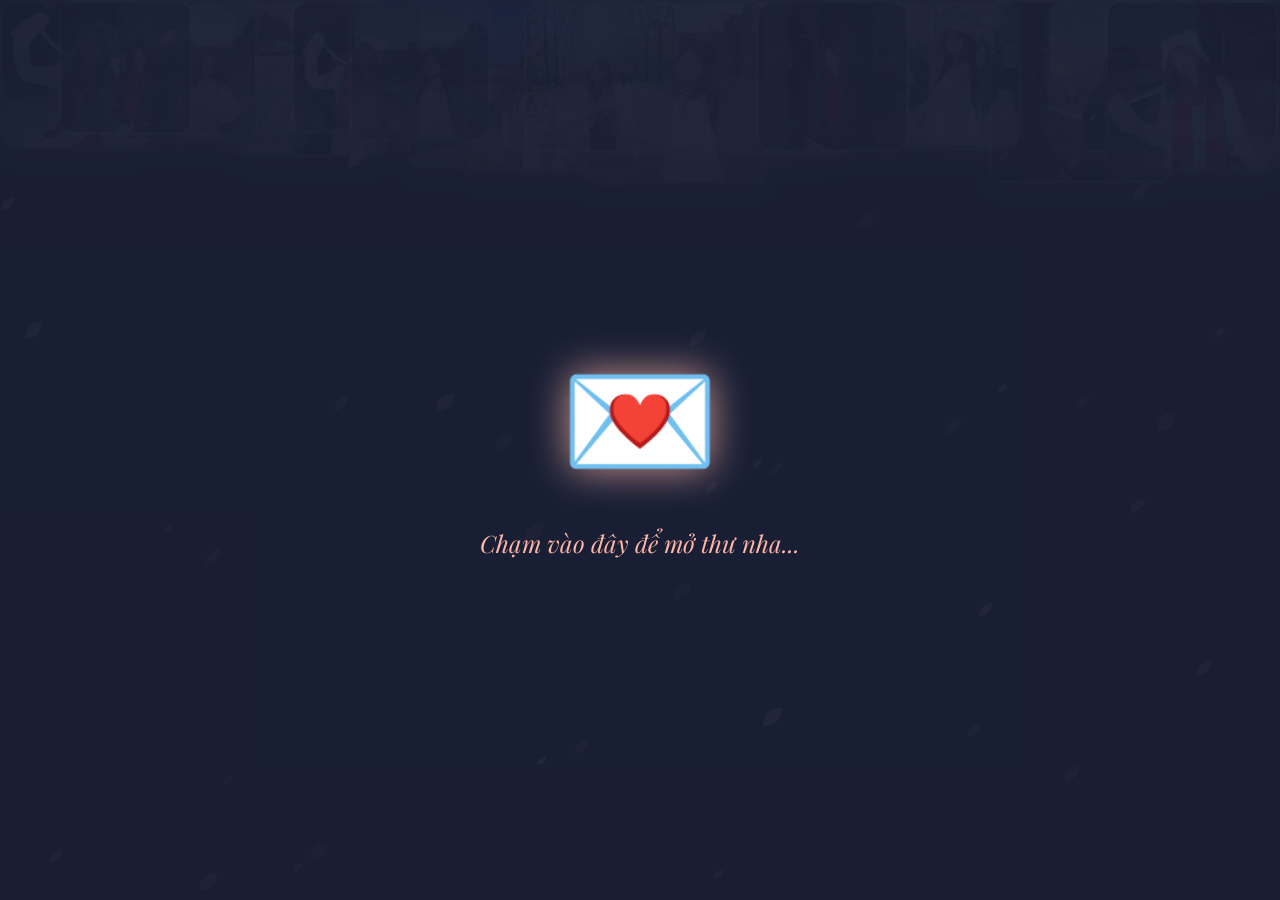
==== start.html @ c8704f7a "1" ====
<!DOCTYPE html>
<html lang="vi">
<head>
    <meta charset="UTF-8">
    <meta name="viewport" content="width=device-width, initial-scale=1.0">
    <title>Gửi em...</title>
    <!-- Google Fonts -->
    <link href="https://fonts.googleapis.com/css2?family=Dancing+Script:wght@700&family=Inter:wght@400;600&family=Playfair+Display:ital,wght@1,600&display=swap" rel="stylesheet">
    <!-- Font Awesome -->
    <link rel="stylesheet" href="https://cdnjs.cloudflare.com/ajax/libs/font-awesome/6.4.0/css/all.min.css">
    <link rel="stylesheet" href="style.css">
</head>
<body>
    <!-- Thẻ Audio (Nhạc nền) - Trình duyệt có thể yêu cầu tương tác trước khi phát -->
    <audio id="bg-music" loop>
        <source src="https://cdn.pixabay.com/download/audio/2022/05/27/audio_1808fbf07a.mp3?filename=lofi-study-112191.mp3" type="audio/mpeg">
    </audio>

    <!-- Phong thư lúc đầu -->
    <div id="envelope-container" style="position: fixed; top: 0; left: 0; width: 100vw; height: 100vh; display: flex; flex-direction: column; justify-content: center; align-items: center; z-index: 100; cursor: pointer; background: rgba(26, 31, 53, 0.95);">
        <div class="envelope" style="font-size: 8rem; filter: drop-shadow(0 0 20px rgba(255, 181, 167, 0.8));">💌</div>
        <p style="color: #ffb5a7; font-size: 1.5rem; margin-top: 30px; font-family: 'Playfair Display', serif; font-style: italic;">Chạm vào đây để mở thư nha...</p>
    </div>

    <!-- Màn 1: Lời ngỏ -->
    <div id="screen-1" class="screen active" style="display: none;">
        <div class="card text-center" style="background: transparent; box-shadow: none; border: none; backdrop-filter: none;">
            <div class="text-sequence" id="text-container">
                <p class="seq-text">Chỉ còn vài ngày nữa là đến Thứ 5 rồi...</p>
                <p class="seq-text">Anh có chuẩn bị một bất ngờ nho nhỏ cho hôm đó.</p>
                <p class="seq-text">Nên là, để buổi tối hôm đó thêm phần ý nghĩa...</p>
                <p class="seq-text">Cho phép anh được chính thức mời em đi hẹn hò nhé? 😊</p>
            </div>
            
            <div class="buttons mt-4" id="buttons-container" style="opacity: 0; pointer-events: none; transition: opacity 1s;">
                <button id="btn-yes" class="btn btn-primary">Có nha 🥰</button>
                <button id="btn-no" class="btn btn-primary">Hông 😜</button>
            </div>
        </div>
    </div>

    <script src="script.js"></script>
</body>
</html>
---- style.css ----
:root {
    --primary-color: #ff4d6d;
    --primary-hover: #c9184a;
    --secondary-color: #f8edeb;
    --bg-color: #0d1b2a;
    --text-color: #f8edeb;
    --card-bg: rgba(27, 38, 59, 0.85);
    --timeline-color: #ffb5a7;
}

* {
    margin: 0;
    padding: 0;
    box-sizing: border-box;
}

body {
    font-family: 'Inter', sans-serif;
    background-color: var(--bg-color);
    color: var(--text-color);
    overflow-x: hidden;
    min-height: 100vh;
    display: flex;
    justify-content: center;
    align-items: center;
    position: relative;
}

/* Background Particles */
.particles {
    position: fixed;
    top: 0;
    left: 0;
    width: 100%;
    height: 100%;
    z-index: 0;
    pointer-events: none;
}

.particle {
    position: absolute;
    background-color: rgba(255, 77, 109, 0.6);
    border-radius: 50%;
    animation: float 10s infinite linear;
}

@keyframes float {
    0% { transform: translateY(100vh) rotate(0deg); opacity: 1; }
    100% { transform: translateY(-20vh) rotate(360deg); opacity: 0; }
}

/* Screens */
.screen {
    display: none;
    width: 100%;
    max-width: 600px;
    padding: 20px;
    z-index: 10;
    position: relative;
    animation: fadeIn 1s ease-out;
}

.screen.active {
    display: flex;
    flex-direction: column;
    align-items: center;
    justify-content: center;
    min-height: 100vh;
}

@keyframes fadeIn {
    from { opacity: 0; transform: translateY(20px); }
    to { opacity: 1; transform: translateY(0); }
}

/* Màn 1: Typography & Buttons */
.message-container {
    text-align: center;
    margin-bottom: 40px;
}

.text-line {
    font-family: 'Playfair Display', serif;
    font-size: 1.8rem;
    line-height: 1.6;
    margin-bottom: 20px;
    opacity: 0;
    transform: translateY(20px);
    transition: all 1s ease-out;
}

.text-line.visible {
    opacity: 1;
    transform: translateY(0);
}

.buttons {
    display: flex;
    justify-content: center;
    gap: 20px;
    margin-top: 30px;
    z-index: 10;
}

.btn {
    padding: 12px 30px;
    font-size: 1.2rem;
    font-family: 'Inter', sans-serif;
    border: none;
    border-radius: 25px;
    cursor: pointer;
    transition: all 0.3s;
    font-weight: 600;
    box-shadow: 0 4px 15px rgba(255, 77, 109, 0.3);
}

.btn-primary {
    background: var(--primary-color);
    color: white;
}

.btn-primary:hover {
    background: #ff3355;
    transform: translateY(-2px);
    box-shadow: 0 6px 20px rgba(255, 77, 109, 0.4);
}

#btn-no {
    position: relative;
    /* Dùng chung màu btn-primary theo yêu cầu */
}

/* Sequential Text Animation */
#text-container {
    height: 160px;
    max-width: 800px;
    margin: 0 auto;
    position: relative;
    display: flex;
    justify-content: center;
    align-items: center;
    z-index: 10;
    padding: 20px 40px;
    
    /* Khung dễ thương */
    background: rgba(255, 255, 255, 0.1);
    backdrop-filter: blur(8px);
    border: 4px dashed var(--primary-color);
    border-radius: 25px;
    box-shadow: 0 15px 35px rgba(255, 77, 109, 0.2), inset 0 0 15px rgba(255, 255, 255, 0.2);
}

.seq-text {
    position: absolute;
    opacity: 0;
    font-size: 2.2rem;
    font-weight: 800; /* Đậm hơn */
    color: var(--text-color);
    text-shadow: 0 4px 10px rgba(0,0,0,0.5), 0 0 20px rgba(255, 77, 109, 0.8);
    text-align: center;
    width: 90%;
    transition: opacity 1s ease-in-out;
}
.seq-text.visible {
    opacity: 1;
}

.btn-secondary {
    background-color: transparent;
    color: var(--secondary-color);
    border: 2px solid var(--secondary-color);
}

/* Floating Images */
.floating-image {
    position: absolute;
    border-radius: 12px;
    box-shadow: 0 8px 20px rgba(0,0,0,0.4);
    object-fit: cover;
    animation: floatUp linear infinite;
    opacity: 0.5; /* Mờ mờ ảo ảo */
    z-index: 1; /* Nằm dưới chữ */
    border: 2px solid rgba(255,255,255,0.3);
}

@keyframes float {
    0% { transform: translateY(110vh) rotate(-25deg); opacity: 0; }
    10% { opacity: var(--img-opacity, 0.6); }
    90% { opacity: var(--img-opacity, 0.6); }
    100% { transform: translateY(-30vh) rotate(25deg); opacity: 0; }
}

.floating-image {
    position: fixed;
    opacity: 0.6;
    z-index: 0;
    pointer-events: auto; /* Cho phép tương tác */
    animation: float linear infinite;
    border-radius: 15px;
    box-shadow: 0 8px 25px rgba(255, 181, 167, 0.3);
    border: 3px solid rgba(255, 255, 255, 0.4);
    transition: transform 0.3s, opacity 0.3s, box-shadow 0.3s;
}

/* Cards (Màn 2, 3, 4) */
.card {
    background: var(--card-bg);
    backdrop-filter: blur(10px);
    border-radius: 20px;
    padding: 30px;
    width: 100%;
    box-shadow: 0 10px 30px rgba(0,0,0,0.5);
    border: 1px solid rgba(255,255,255,0.1);
}

.card h2 {
    font-family: 'Playfair Display', serif;
    color: var(--primary-color);
    font-size: 2rem;
    margin-bottom: 15px;
    text-align: center;
}

.card p {
    font-size: 1.1rem;
    line-height: 1.5;
    text-align: center;
}

.form-group {
    display: flex;
    flex-direction: column;
    gap: 10px;
}

.form-group label {
    font-weight: 600;
}

textarea {
    width: 100%;
    padding: 15px;
    border-radius: 10px;
    border: 1px solid rgba(255,255,255,0.2);
    background: rgba(0,0,0,0.2);
    color: white;
    font-family: 'Inter', sans-serif;
    font-size: 1rem;
    resize: vertical;
}

textarea:focus {
    outline: none;
    border-color: var(--primary-color);
}

/* Form Trắc Nghiệm Màn 2 */
.survey-form {
    text-align: left;
}
.survey-form label {
    font-size: 1.05rem;
    color: #fff;
}
.radio-group {
    display: flex;
    flex-direction: column;
    gap: 8px;
    margin-top: 8px;
}
.radio-group label {
    cursor: pointer;
    font-weight: normal;
    padding: 10px 15px;
    background: rgba(0,0,0,0.2);
    border-radius: 8px;
    border: 1px solid rgba(255,255,255,0.1);
    transition: all 0.2s;
    font-size: 1rem;
    display: flex;
    align-items: center;
}
.radio-group label:hover {
    background: rgba(255, 77, 109, 0.2);
    border-color: var(--primary-color);
}
.radio-group input[type="radio"] {
    margin-right: 10px;
    accent-color: var(--primary-color);
    width: 18px;
    height: 18px;
}
input[type="text"] {
    width: 100%;
    padding: 12px;
    border-radius: 10px;
    border: 1px solid rgba(255,255,255,0.2);
    background: rgba(0,0,0,0.2);
    color: white;
    font-family: 'Inter', sans-serif;
    font-size: 1rem;
    margin-top: 5px;
}
input[type="text"]:focus {
    outline: none;
    border-color: var(--primary-color);
}

/* Mouse Trail */
.mouse-trail {
    position: fixed;
    pointer-events: none;
    z-index: 9999;
    animation: fadeScale 0.8s forwards;
    color: var(--primary-color);
    font-size: 18px;
}

@keyframes fadeScale {
    0% { transform: scale(1); opacity: 1; }
    100% { transform: scale(0.2) translateY(50px); opacity: 0; }
}

/* Nút Back */
.btn-back {
    background: transparent;
    border: none;
    color: var(--timeline-color);
    font-family: 'Inter', sans-serif;
    font-size: 1rem;
    cursor: pointer;
    display: flex;
    align-items: center;
    gap: 8px;
    transition: all 0.3s;
    align-self: flex-start;
}
.btn-back:hover {
    color: white;
    transform: translateX(-5px);
}
.mt-2 { margin-top: 10px; }

/* Restaurant Gallery */
.gallery {
    display: grid;
    grid-template-columns: repeat(2, 1fr);
    gap: 12px;
    margin-top: 25px;
}
.gallery img {
    width: 100%;
    height: 140px;
    object-fit: cover;
    border-radius: 12px;
    border: 2px solid rgba(255,255,255,0.2);
    box-shadow: 0 4px 10px rgba(0,0,0,0.3);
    transition: transform 0.3s;
}
.gallery img:hover {
    transform: scale(1.05);
}

/* PDF Table */
.pdf-table {
    width: 100%;
    border-collapse: collapse;
    margin-top: 10px;
    font-size: 14px;
    color: #000;
}
.pdf-table th, .pdf-table td {
    border: 1px solid #000;
    padding: 8px;
    text-align: left;
}
.pdf-table th {
    background-color: #f2f2f2;
}

/* Petals */
.petal {
    position: fixed;
    top: -10vh;
    background-color: #ffb5a7;
    border-radius: 15px 0 15px 0;
    opacity: 0.7;
    pointer-events: none;
    z-index: 5;
    animation: fall linear infinite;
}

@keyframes fall {
    0% { transform: translateY(-10vh) rotate(0deg) scale(0.5); opacity: 0; }
    10% { opacity: 0.8; }
    90% { opacity: 0.8; }
    100% { transform: translateY(110vh) rotate(360deg) scale(1); opacity: 0; }
}

/* Utils */
.mt-3 { margin-top: 15px; }
.mt-4 { margin-top: 25px; }
.w-100 { width: 100%; }
.text-center { text-align: center; }

/* Timeline (Màn 3) */
.subtitle {
    margin-bottom: 30px;
}

.timeline {
    position: relative;
    padding-left: 30px;
}

.timeline::before {
    content: '';
    position: absolute;
    left: 0;
    top: 0;
    height: 100%;
    width: 2px;
    background: var(--timeline-color);
}

.timeline-item {
    position: relative;
    margin-bottom: 30px;
}

.timeline-item:last-child {
    margin-bottom: 0;
}

.timeline-icon {
    position: absolute;
    left: -41px;
    top: 0;
    width: 24px;
    height: 24px;
    border-radius: 50%;
    background: var(--primary-color);
    display: flex;
    justify-content: center;
    align-items: center;
    font-size: 12px;
    color: white;
    box-shadow: 0 0 0 4px var(--card-bg);
}

.timeline-content h3 {
    font-size: 1.2rem;
    color: var(--timeline-color);
    margin-bottom: 5px;
}

.timeline-content p {
    text-align: left;
    font-size: 0.95rem;
    color: #ccc;
    margin-bottom: 10px;
}

.image-placeholder {
    width: 100%;
    border-radius: 10px;
    overflow: hidden;
    background: rgba(0,0,0,0.3);
    border: 1px dashed rgba(255,255,255,0.2);
    margin-top: 10px;
}

.image-placeholder img {
    width: 100%;
    height: 150px;
    object-fit: cover;
    display: block;
}

.image-caption {
    font-size: 0.85rem !important;
    text-align: center !important;
    padding: 8px;
    font-style: italic;
    background: rgba(0,0,0,0.5);
    margin: 0 !important;
}

/* Success Icon */
.success-icon {
    font-size: 4rem;
    color: #38b000;
    margin-bottom: 20px;
    animation: popIn 0.5s cubic-bezier(0.175, 0.885, 0.32, 1.275);
}

@keyframes popIn {
    0% { transform: scale(0); }
    100% { transform: scale(1); }
}

/* PDF Template Styles (Hidden from web view) */
#pdf-template {
    color: black;
    background: white;
    font-family: 'Times New Roman', Times, serif;
}

.pdf-container {
    padding: 40px;
    max-width: 800px;
    margin: 0 auto;
    background: white;
}

.pdf-header {
    text-align: center;
    border-bottom: 2px solid black;
    padding-bottom: 20px;
    margin-bottom: 30px;
}

.pdf-header h1 {
    font-size: 24px;
    margin-bottom: 10px;
    text-transform: uppercase;
}

.pdf-body h3 {
    margin-bottom: 15px;
}

.pdf-table {
    width: 100%;
    border-collapse: collapse;
    margin: 20px 0;
}

.pdf-table th, .pdf-table td {
    border: 1px solid black;
    padding: 10px;
    text-align: left;
}

.pdf-table th {
    background-color: #f0f0f0;
}

.pdf-promise {
    margin-top: 30px;
}

.pdf-promise h4 {
    margin-bottom: 10px;
}

.pdf-promise ul {
    padding-left: 20px;
}

.pdf-promise li {
    margin-bottom: 5px;
}

.pdf-footer {
    margin-top: 50px;
    display: flex;
    justify-content: space-between;
}

.signature {
    text-align: center;
    width: 200px;
}
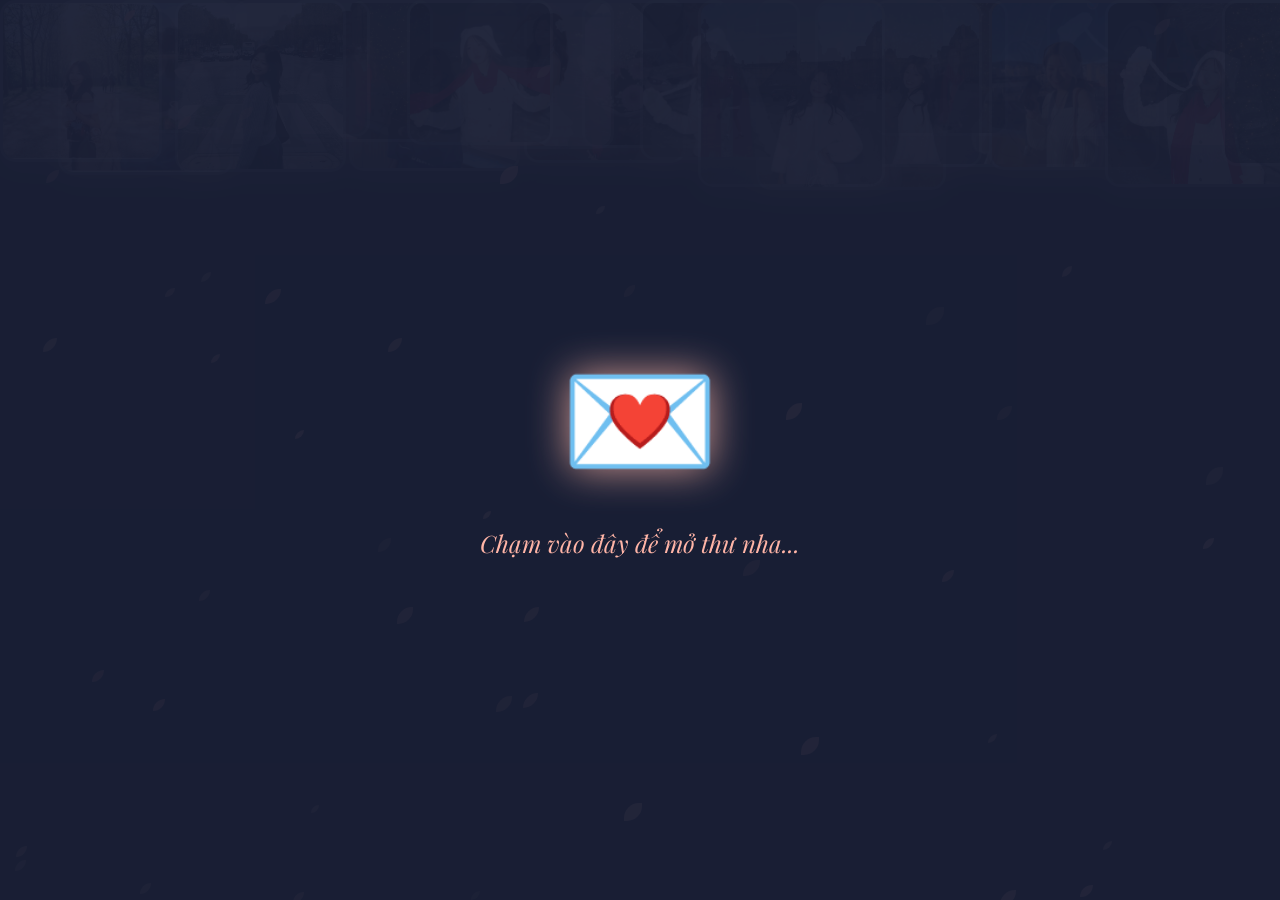
==== commit 4356ddb0: "3" ====
--- a/start.html
+++ b/start.html
@@ -13,7 +13,7 @@
 <body>
     <!-- Thẻ Audio (Nhạc nền) - Trình duyệt có thể yêu cầu tương tác trước khi phát -->
     <audio id="bg-music" loop>
-        <source src="https://cdn.pixabay.com/download/audio/2022/05/27/audio_1808fbf07a.mp3?filename=lofi-study-112191.mp3" type="audio/mpeg">
+        <source src="nhac.mp3" type="audio/mpeg">
     </audio>
 
     <!-- Phong thư lúc đầu -->
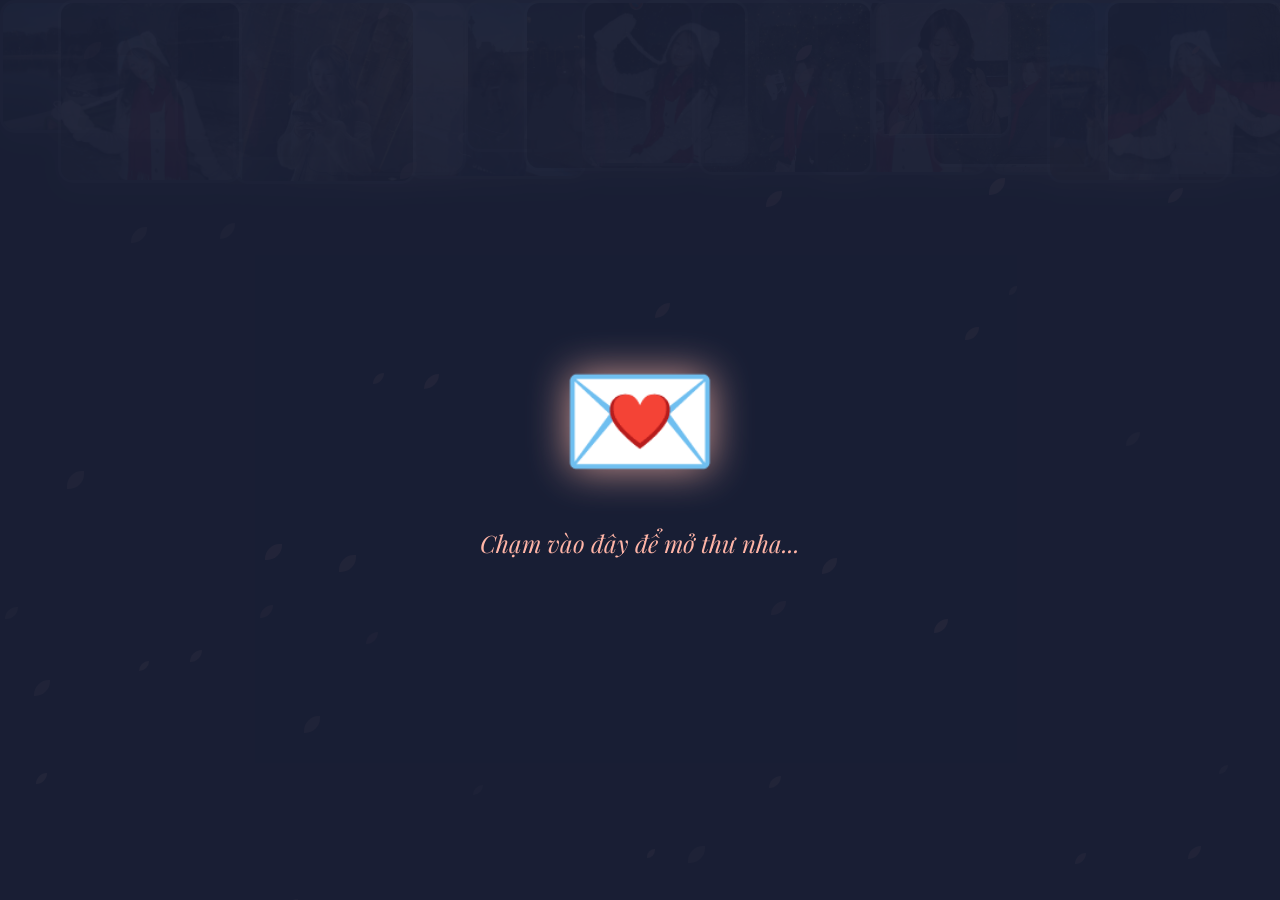
==== commit df417707: "5" ====
--- a/start.html
+++ b/start.html
@@ -29,7 +29,7 @@
                 <p class="seq-text">Chỉ còn vài ngày nữa là đến Thứ 5 rồi...</p>
                 <p class="seq-text">Anh có chuẩn bị một bất ngờ nho nhỏ cho hôm đó.</p>
                 <p class="seq-text">Nên là, để buổi tối hôm đó thêm phần ý nghĩa...</p>
-                <p class="seq-text">Cho phép anh được chính thức mời em đi hẹn hò nhé? 😊</p>
+                <p class="seq-text">Cho phép anh được chính thức mời em đi date nhé? 😊</p>
             </div>
             
             <div class="buttons mt-4" id="buttons-container" style="opacity: 0; pointer-events: none; transition: opacity 1s;">
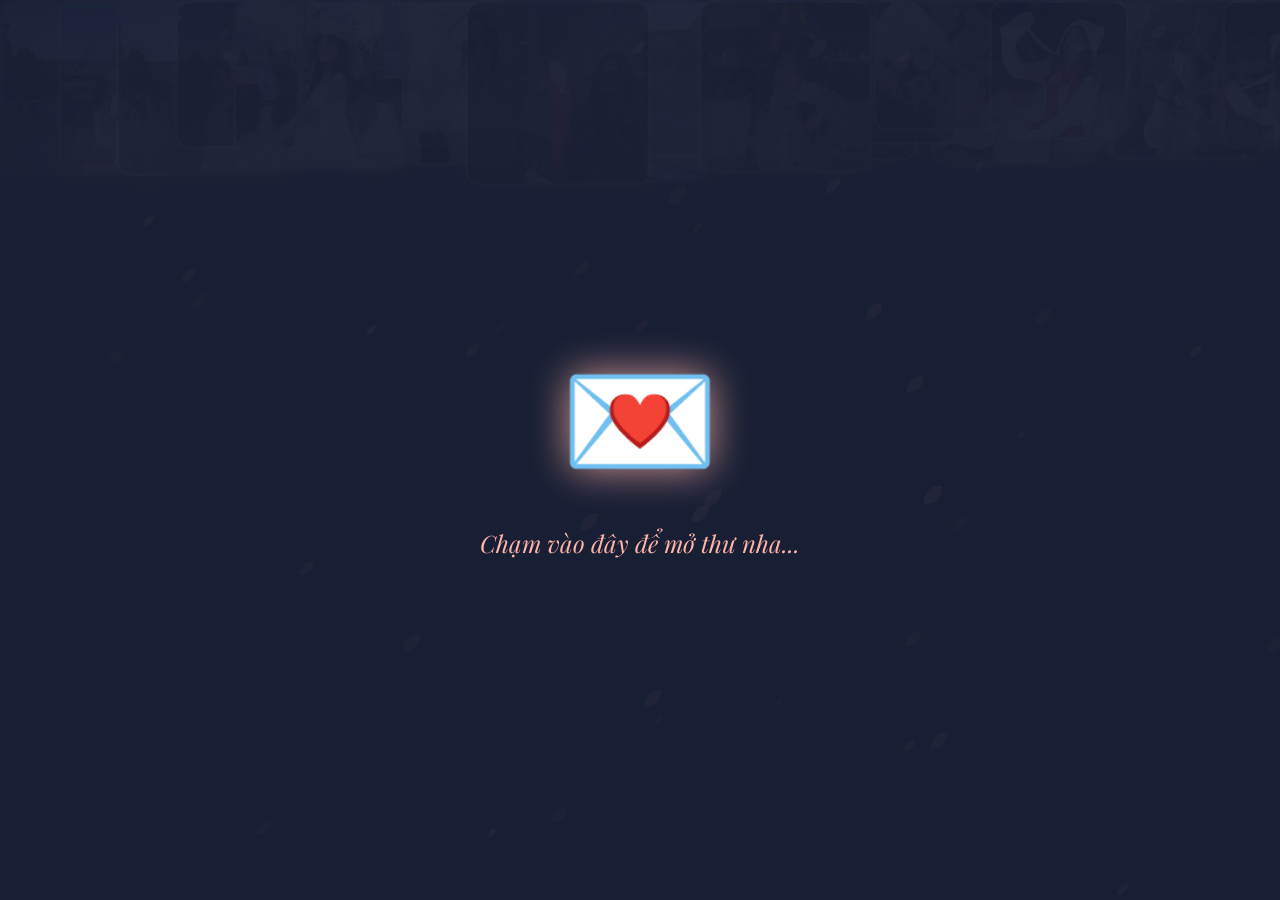
==== commit d4f1162a: "5" ====
--- a/start.html
+++ b/start.html
@@ -27,8 +27,8 @@
         <div class="card text-center" style="background: transparent; box-shadow: none; border: none; backdrop-filter: none;">
             <div class="text-sequence" id="text-container">
                 <p class="seq-text">Chỉ còn vài ngày nữa là đến Thứ 5 rồi...</p>
-                <p class="seq-text">Anh có chuẩn bị một bất ngờ nho nhỏ cho hôm đó.</p>
-                <p class="seq-text">Nên là, để buổi tối hôm đó thêm phần ý nghĩa...</p>
+                <p class="seq-text">Nên anh muốn hỏi em một điều .</p>
+                <p class="seq-text">Để buổi tối hôm đó thêm phần ý nghĩa...</p>
                 <p class="seq-text">Cho phép anh được chính thức mời em đi date nhé? 😊</p>
             </div>
             
